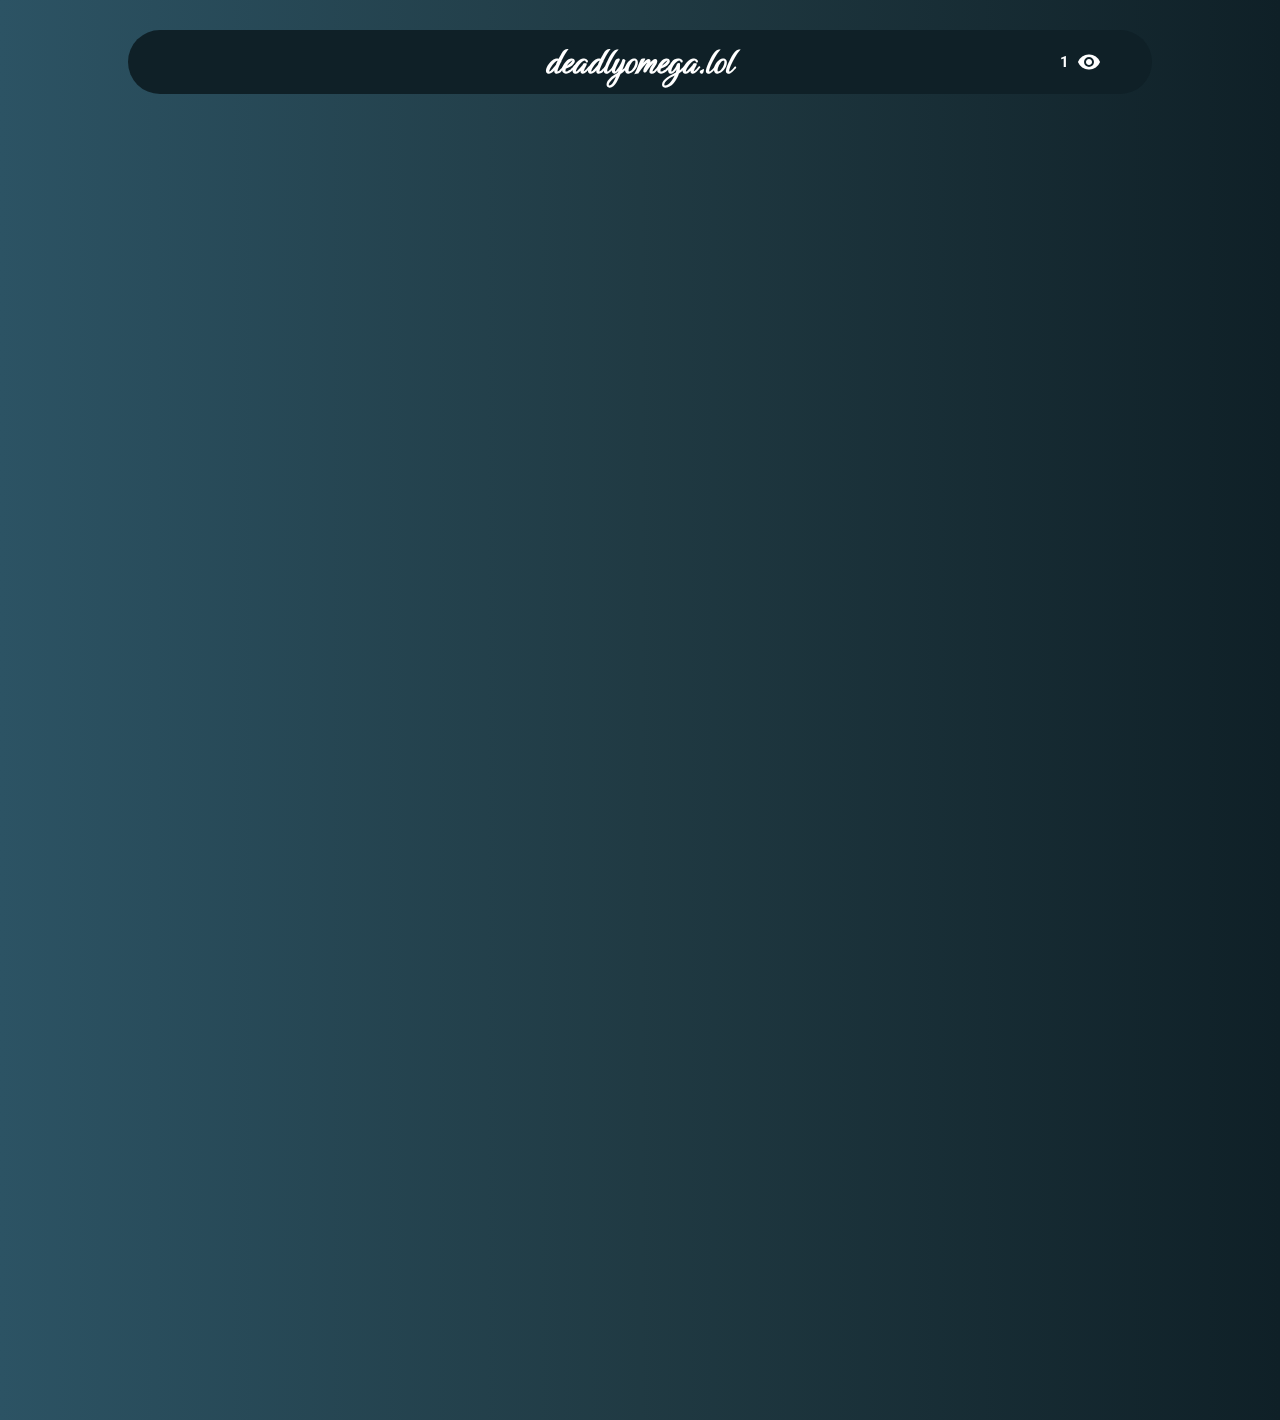
==== index.html @ c33a960f "a" ====
<!DOCTYPE html>
<html lang="en">
<head>
  <meta charset="UTF-8" />
  <meta name="viewport" content="width=device-width, initial-scale=1.0" />
  <title>Omega's Corner</title>
  <!-- Import a premium Google Font -->
  <link rel="preconnect" href="https://fonts.googleapis.com">
  <link rel="preconnect" href="https://fonts.gstatic.com" crossorigin>
  <link href="https://fonts.googleapis.com/css2?family=Roboto:ital,wght@0,100..900;1,100..900&display=swap" rel="stylesheet">
  <link rel="preload" href="https://fonts.googleapis.com/css2?family=Roboto:ital,wght@0,100..900;1,100..900&display=swap" as="font" type="font/woff2" crossorigin="anonymous">
  <link href="https://fonts.googleapis.com/css2?family=Birthstone&display=swap" rel="stylesheet">
  <link rel="stylesheet" href="https://fonts.googleapis.com/icon?family=Material+Icons">
  <link rel="stylesheet" href="styles.css" />
  <link rel="icon" type="image/x-icon" href="Images/favicon.png">
  <link rel="preload" as="image" href="Images/day.gif">
  <link rel="preload" as="image" href="Images/night.gif">
</head>
<body>
    <div class="content" style="display: none; opacity: 0;">
        <header>
            <nav class="navbar">
                <h1 class="heading">deadlyomega.lol</h1>
                <div class="counter-wrapper">
                  <h1 id="numberDisplay"></h1>
                  <i class="material-icons">visibility</i>
                </div>
            </nav>
        </header>
    </div>

  <div class="loading_container">
    <div class="loading"></div>
    <h3>loading...</h3>
  </div>
  <main>
    <div class="grid-container">
        
      <div class="card card1" onclick="window.open('https://paypal.me/deadlyomega', '_blank')">Donate</div>
      <div class="card card-large-h">Karte 2</div>
      <div class="card card-large-v">bla</div>
      <div class="card card-large-v">bla</div>
      <div class="card card-large">bla</div>
      <div class="card card6"><h2>Time in Germany</h2><p class="time"></p></div>
      <div class="card">bla</div>
      <div class="card card-wide">bla</div>
      <div class="card">bla</div>
      <div class="card card-large-h">Karte 2</div>
      <div class="card">bla</div>
      <div class="card card-large-v">bla</div>
      <div class="card">bla</div>
      <div class="card card-large-h">Karte 2</div>
    </div>
  </main>

  <footer>
  </footer>

  <script src="script.js"></script>
</body>
</html>
---- styles.css ----
/* Base Reset & Variables */
* {
    margin: 0;
    padding: 0;
    box-sizing: border-box;
  }
  
  body {
    font-family: 'Roboto', sans-serif; 
    background: #0F2027;  /* fallback for old browsers */
    background: linear-gradient(to right, #2C5364, #203A43, #0F2027); /* W3C, IE 10+/ Edge, Firefox 16+, Chrome 26+, Opera 12+, Safari 7+ */
    animation: gradientBG 15s ease infinite;
    color: #fff;
    line-height: 1.6;
    overflow-x: hidden;
  }

  .loading_container {
    width: 200px;
    height: 200px;
    border-radius: 150px;
    display: flex;
    justify-content: center;
    align-items: center;
    text-align: center;
    position: absolute;
    top: 50%;
    left: 50%;
    transform: translate(-50%, -50%);
}

.loading {
    width: 100%;
    height: 100%;
    border-radius: 150px;
    border-right: 0.3rem solid white;
    animation: animate 2s linear infinite;
    display: flex;
    justify-content: center;
    align-items: center;
}

.loading_container h3 {
    position: absolute;
}

  
  /* Animation */
  @keyframes animate {
    0% {
      transform: rotate(0deg);
    }
    100% {
      transform: rotate(360deg);
    }
}
  /* loading text */
  .loading_container > h3 {
    color: #fff;
    display: flex;
    justify-content: center;
    align-items: center;
    text-align: center;
    position: absolute;
    left: 50%;
    top: 50%;
    transform: translate(-50%, -50%);
  }
  

  .navbar {
    top: 0;               /* Sticks it to the top */
    position: relative; /* So children can be absolutely positioned */
    display: flex;
    z-index: 9999;        /* Ensure it's above cards */
    justify-content: center; /* Centers the heading */
    align-items: center;
    background-color: #0F2027;
    border-radius: 33px;
    position: fixed;
    width: 80%;
    margin-top: 30px;
    margin-left: 10%;
    margin-right: 10%;
}

/* New container for the counter and icon */
.counter-wrapper {
    position: absolute;
    right: 5%;       /* Adjust as needed */
    display: flex;   /* So the number and icon are side by side */
    align-items: center;
    gap: 0.5rem;     /* Small space between number and icon */
    font-size: 40px; 
    font-family: 'Roboto', sans-serif;
}

.heading {
    font-family: 'birthstone', sans-serif;
    font-size: 40px;
}


#numberDisplay {
    font-size: 15px;
}

main {
    margin-top: 80px; /* Adjust to match navbar height + spacing */
    padding: 20px 0;
  }
  
  /* Grid container with fewer columns, 60% width of screen */
  .grid-container {
    width: 60%;
    margin: 0 auto;
    display: grid;
    grid-template-columns: repeat(4, 1fr);
    grid-auto-rows: 200px;
    gap: 20px;
  
    opacity: 0; /* Hidden initially */
    transform: translateY(20px);
    transition: opacity 0.5s ease-out, transform 0.5s ease-out;
  }
  
  .grid-container.show {
    opacity: 1; /* Fade in */
    transform: translateY(0);
  }
  
  /* Card base styling */
  .card {
    backdrop-filter: blur(15px);
    border-radius: 16px;
    display: flex;
    flex-direction: column;
    align-items: center;
    justify-content: center;
    font-size: 1.2rem;
    position: relative;
    cursor: pointer;
    transition: transform 0.3s, box-shadow 0.3s;
    box-shadow: rgba(0, 0, 0, 0.3) 0px 19px 38px, rgba(0, 0, 0, 0.22) 0px 15px 12px;
    overflow: hidden;
    border: 1px solid rgba(255, 255, 255, 0.1);
    opacity: 0; /* Fade in animation */
    animation: fadeIn 0.6s ease-out forwards;
  }
  
  /* Fade in animation for the cards */
  @keyframes fadeIn {
    to {
      opacity: 0.8;
    }
  }
  
  /* Large card variations */
  .card-large-h {
    grid-column: span 2;
  }
  
  .card-large-v {
    grid-row: span 2;
  }
  
  .card-large {
    grid-column: span 2;
    grid-row: span 2;
  }
  
  .card-wide {
    grid-column: span 2;
  }

  .card1 {
    background-image: url('https://i.kym-cdn.com/entries/icons/facebook/000/050/204/cover2.jpg');
    background-size: cover; /* Options: contain, cover, auto */
    background-position: center; /* Options: top, bottom, left, right */
    background-repeat: no-repeat; /* Prevents repeating */
    color: black;
    text-shadow:1px 1px 2px black, 0 0 1em blue, 0 0 0.2em blue; 
    font-size: 30px;
    font-weight: 700;
  }

  .card:hover {
    transform: scale(1.05); /* Slight zoom effect */
  }

  .card6 {
    padding: 20px;
    color: white;
    text-align: center;
    border-radius: 10px;
    background-size: cover;
    background-position: center;
    background-repeat: no-repeat;
  }
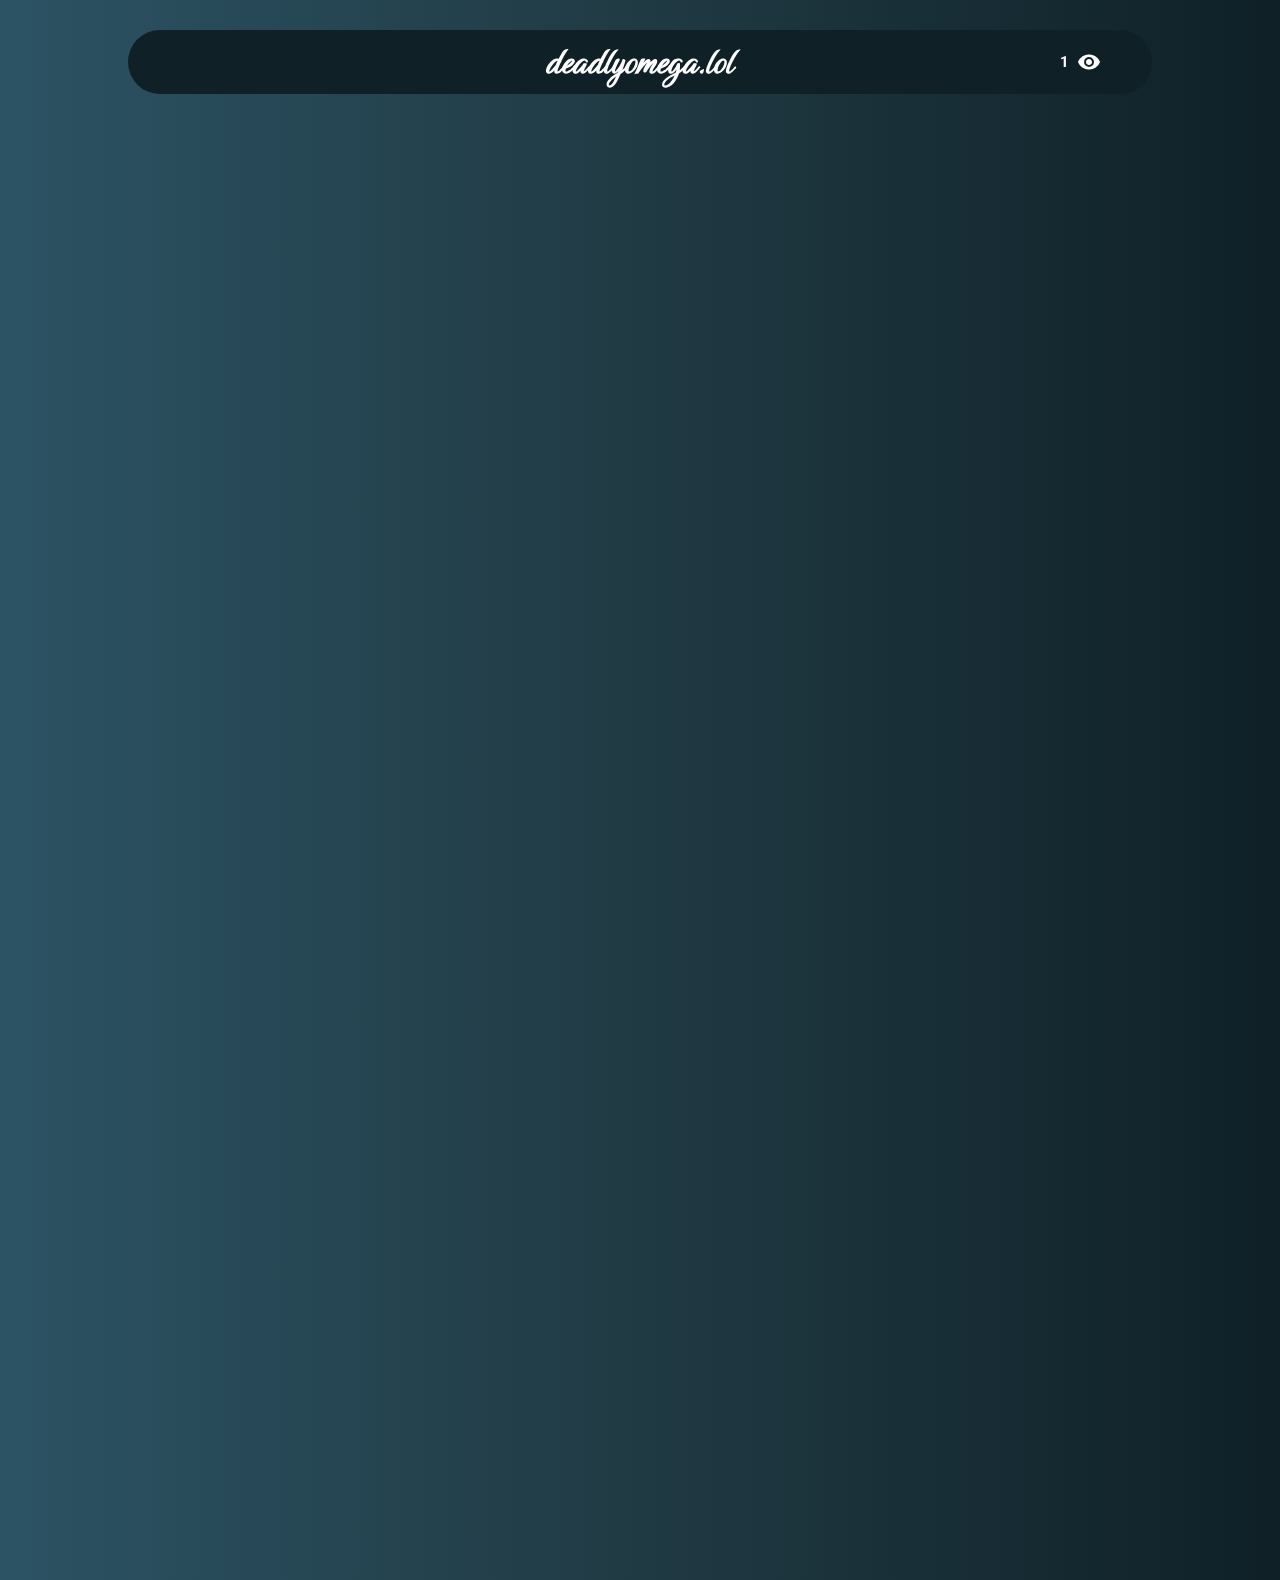
==== commit 290ab0f5: "a" ====
--- a/index.html
+++ b/index.html
@@ -13,8 +13,6 @@
   <link rel="stylesheet" href="https://fonts.googleapis.com/icon?family=Material+Icons">
   <link rel="stylesheet" href="styles.css" />
   <link rel="icon" type="image/x-icon" href="Images/favicon.png">
-  <link rel="preload" as="image" href="Images/day.gif">
-  <link rel="preload" as="image" href="Images/night.gif">
 </head>
 <body>
     <div class="content" style="display: none; opacity: 0;">
@@ -37,12 +35,27 @@
     <div class="grid-container">
         
       <div class="card card1" onclick="window.open('https://paypal.me/deadlyomega', '_blank')">Donate</div>
-      <div class="card card-large-h">Karte 2</div>
+      <div class="card card-large-h"></div>
       <div class="card card-large-v">bla</div>
       <div class="card card-large-v">bla</div>
       <div class="card card-large">bla</div>
       <div class="card card6"><h2>Time in Germany</h2><p class="time"></p></div>
-      <div class="card">bla</div>
+      <div class="card" onclick="window.open('https://discord.gg/ffYRDTM5', '_blank')">
+        <div class="discord-profile">
+          <div class="avatar-container">
+            <div class="avatar-wrapper">
+              <img class="avatar" src="" alt="User Avatar">
+              <div class="status-indicator"></div>
+            </div>
+            <img class="avatar-decoration" src="Images\avatar.png" alt="Avatar Decoration">
+          </div>
+          <div class="user-info">
+            <div class="username"></div>
+            <div class="custom-status"></div>
+            <div class="platform-status"></div>
+          </div>
+        </div>
+      </div>
       <div class="card card-wide">bla</div>
       <div class="card">bla</div>
       <div class="card card-large-h">Karte 2</div>
--- a/styles.css
+++ b/styles.css
@@ -107,7 +107,7 @@
 
 main {
     margin-top: 80px; /* Adjust to match navbar height + spacing */
-    padding: 20px 0;
+    padding: 100px 0;
   }
   
   /* Grid container with fewer columns, 60% width of screen */
@@ -196,4 +196,101 @@
     background-size: cover;
     background-position: center;
     background-repeat: no-repeat;
-  }
+    text-shadow: 0px 0px 10px black;
+  }
+
+  .time {
+    border: solid;
+    border-color: #ffffff;
+    border-radius: 10px;
+    border-width: 2px;
+    background-color: #00000010;
+    width: 40%;
+  }
+
+  .discord-profile {
+    background: rgba(30, 31, 34, 0.95);
+    border-radius: 16px;
+    align-self: center;
+    align-items: center;
+    padding: 16px;
+    color: #fff;
+    font-family: 'gg sans', -apple-system, BlinkMacSystemFont, 'Segoe UI', Roboto, Oxygen, Ubuntu, Cantarell, sans-serif;
+    width: 100%;
+    backdrop-filter: blur(8px);
+    box-shadow: 0 8px 16px rgba(0, 0, 0, 0.24);
+    border: 1px solid rgba(255, 255, 255, 0.05);
+  }
+  
+  .avatar-container {
+    align-self: center;
+    position: relative;
+    width: 80px;
+    height: 80px;
+    margin-bottom: 12px;
+  }
+  
+  .avatar-wrapper {
+    position: relative;
+    width: 80px;
+    height: 80px;
+  }
+  
+  .avatar {
+    width: 80px;
+    height: 80px;
+    border-radius: 50%;
+    object-fit: cover;
+  }
+  
+  .avatar-decoration {
+    position: absolute;
+    top: -16px;
+    left: -16px;
+    width: 112px;
+    height: 112px;
+    pointer-events: none;
+    z-index: 1;
+  }
+  
+  .status-indicator {
+    position: absolute;
+    bottom: 0;
+    right: 0;
+    width: 16px;
+    height: 16px;
+    border-radius: 50%;
+    border: 3px solid rgba(30, 31, 34, 0.95);
+    background-color: #747f8d;
+    z-index: 2;
+  }
+  
+  .status-indicator.online { background-color: #3ba55c; }
+  .status-indicator.idle { background-color: #faa81a; }
+  .status-indicator.dnd { background-color: #ed4245; }
+  .status-indicator.offline { background-color: #747f8d; }
+  
+  .user-info {
+    margin-left: 4px;
+  }
+  
+  .username {
+    font-size: 20px;
+    font-weight: 600;
+    margin-bottom: 4px;
+    color: #fff;
+  }
+  
+  .custom-status {
+    font-size: 13px;
+    color: #949ba4;
+    display: flex;
+    align-items: center;
+    gap: 4px;
+    margin-bottom: 4px;
+  }
+  
+  .platform-status {
+    font-size: 12px;
+    color: #949ba4;
+  }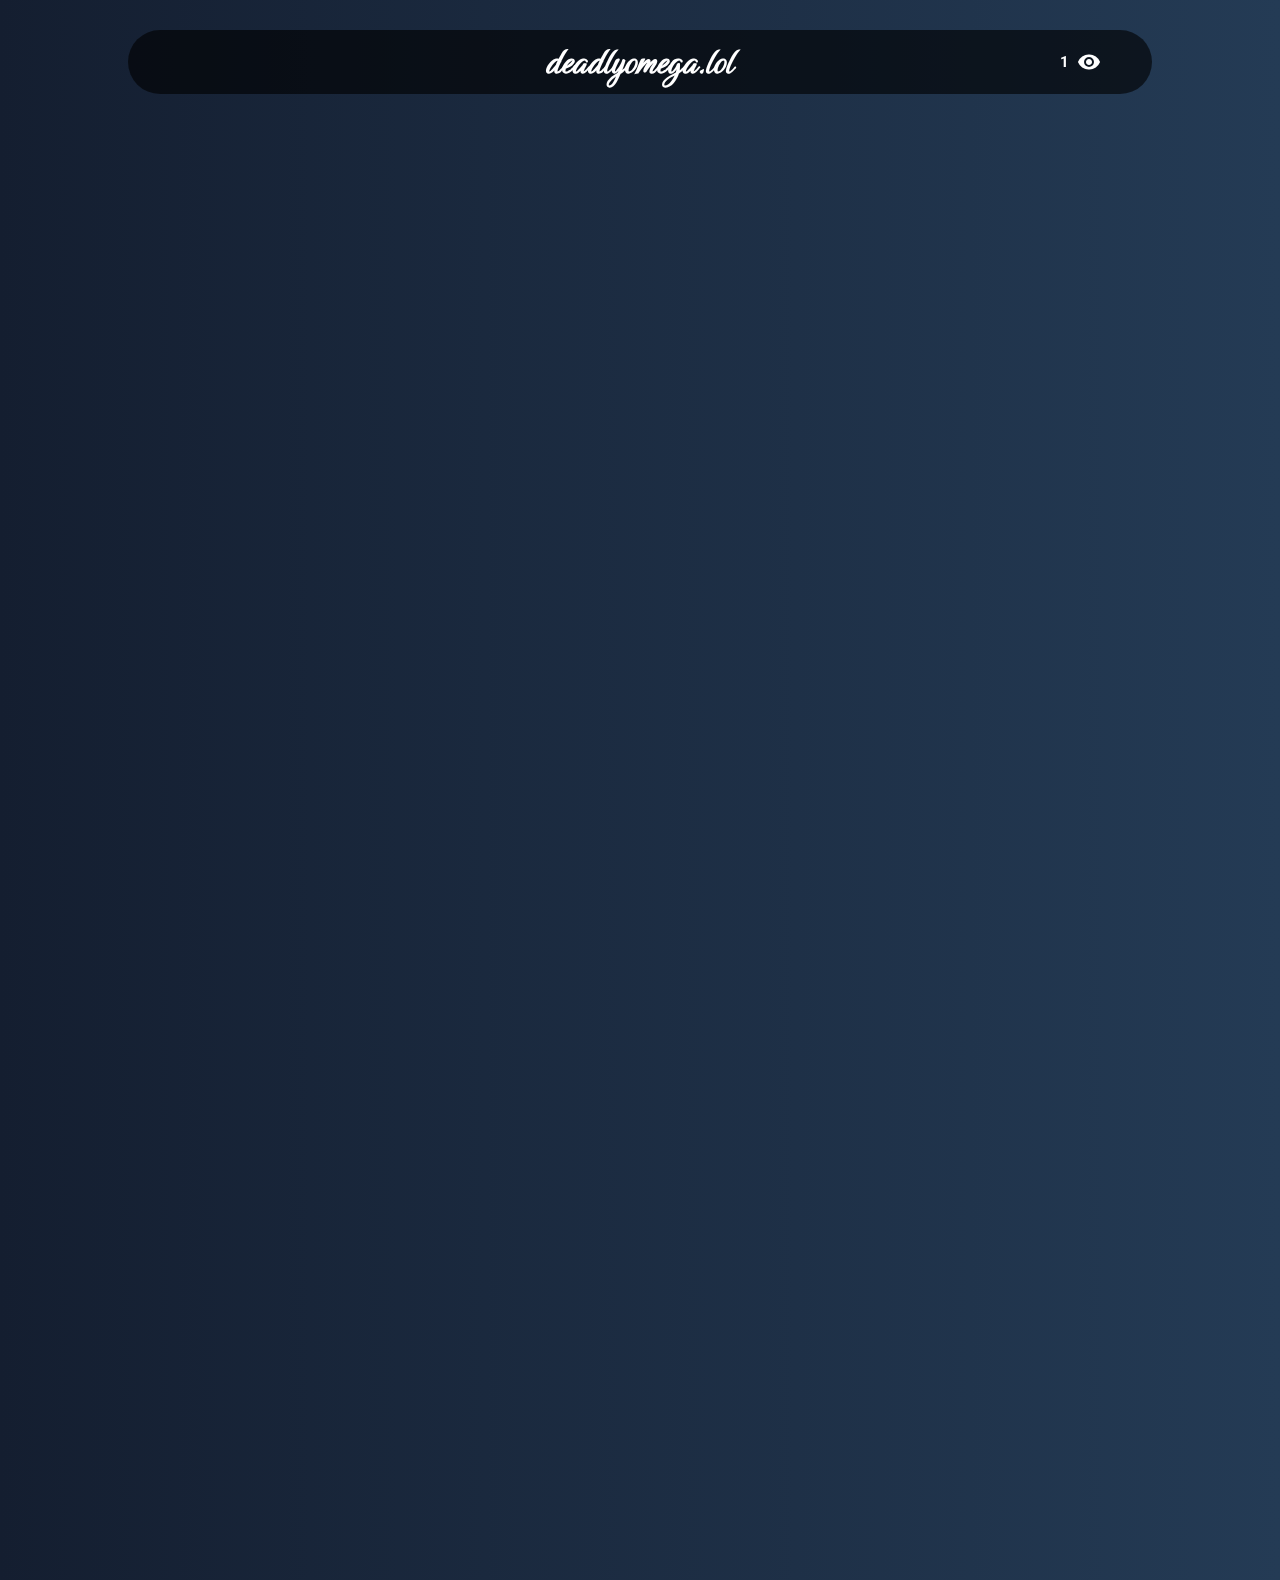
==== commit a593dadf: "a" ====
--- a/index.html
+++ b/index.html
@@ -33,14 +33,30 @@
   </div>
   <main>
     <div class="grid-container">
-        
-      <div class="card card1" onclick="window.open('https://paypal.me/deadlyomega', '_blank')">Donate</div>
-      <div class="card card-large-h"></div>
-      <div class="card card-large-v">bla</div>
+      <div class="card card-background">
+        <h2 class="card-background-title">Select Background</h2>
+        <div class="gradient-grid">
+          <button class="gradient-option gradient-1" data-gradient="gradient-1"></button>
+          <button class="gradient-option gradient-2" data-gradient="gradient-2"></button>
+          <button class="gradient-option gradient-3" data-gradient="gradient-3"></button>
+          <button class="gradient-option gradient-4" data-gradient="gradient-4"></button>
+          <button class="gradient-option gradient-5" data-gradient="gradient-5"></button>
+          <button class="gradient-option gradient-6" data-gradient="gradient-6"></button>
+          <button class="gradient-option gradient-7" data-gradient="gradient-7"></button>
+          <button class="gradient-option gradient-8" data-gradient="gradient-8"></button>
+        </div>
+      </div>
+      <div class="card card-large-h">
+        <div class="abtme">
+          <h2>Omega</h2>
+          <p>16y/o who likes Coding & Minecraft</p>
+        </div>
+      </div>
+      <div class="card card-large-v"></div>
       <div class="card card-large-v">bla</div>
       <div class="card card-large">bla</div>
       <div class="card card6"><h2>Time in Germany</h2><p class="time"></p></div>
-      <div class="card" onclick="window.open('https://discord.gg/ffYRDTM5', '_blank')">
+      <div class="card discord-card" onclick="window.open('https://discord.gg/ffYRDTM5', '_blank')">
         <div class="discord-profile">
           <div class="avatar-container">
             <div class="avatar-wrapper">
@@ -51,8 +67,8 @@
           </div>
           <div class="user-info">
             <div class="username"></div>
+            <div class="usernamename">@deadlyomega</div>
             <div class="custom-status"></div>
-            <div class="platform-status"></div>
           </div>
         </div>
       </div>
@@ -61,7 +77,7 @@
       <div class="card card-large-h">Karte 2</div>
       <div class="card">bla</div>
       <div class="card card-large-v">bla</div>
-      <div class="card">bla</div>
+      <div class="card card1" onclick="window.open('https://paypal.me/deadlyomega', '_blank')">Donate</div>
       <div class="card card-large-h">Karte 2</div>
     </div>
   </main>
--- a/styles.css
+++ b/styles.css
@@ -8,7 +8,7 @@
   body {
     font-family: 'Roboto', sans-serif; 
     background: #0F2027;  /* fallback for old browsers */
-    background: linear-gradient(to right, #2C5364, #203A43, #0F2027); /* W3C, IE 10+/ Edge, Firefox 16+, Chrome 26+, Opera 12+, Safari 7+ */
+    background: linear-gradient(to right, #141e30, #243b55); /* W3C, IE 10+/ Edge, Firefox 16+, Chrome 26+, Opera 12+, Safari 7+ */    
     animation: gradientBG 15s ease infinite;
     color: #fff;
     line-height: 1.6;
@@ -75,7 +75,7 @@
     z-index: 9999;        /* Ensure it's above cards */
     justify-content: center; /* Centers the heading */
     align-items: center;
-    background-color: #0F2027;
+    background-color: #0000009d;
     border-radius: 33px;
     position: fixed;
     width: 80%;
@@ -146,6 +146,7 @@
     border: 1px solid rgba(255, 255, 255, 0.1);
     opacity: 0; /* Fade in animation */
     animation: fadeIn 0.6s ease-out forwards;
+    background-color: #0000006b;
   }
   
   /* Fade in animation for the cards */
@@ -158,6 +159,11 @@
   /* Large card variations */
   .card-large-h {
     grid-column: span 2;
+    display: flex;
+    flex-direction: column;
+    justify-content: flex-end;
+    align-items: flex-start;
+    height: 100%; 
   }
   
   .card-large-v {
@@ -208,22 +214,31 @@
     width: 40%;
   }
 
-  .discord-profile {
+  .discord-card {
     background: rgba(30, 31, 34, 0.95);
     border-radius: 16px;
-    align-self: center;
-    align-items: center;
+    box-shadow: 0 8px 16px rgba(0, 0, 0, 0.24);
+    border: 1px solid rgba(255, 255, 255, 0.05);
+    display: flex; /* Added for centering */
+    justify-content: center; /* Horizontal center */
+  }
+
+  .discord-profile {
+    position: fixed;
+    display: flex; /* Changed to flex */
+    flex-direction: column; /* Stack items vertically */
+    align-items: center; /* Center horizontally */
+    text-align: center; /* Ensures text centering */
     padding: 16px;
+    padding-bottom: 2px;
     color: #fff;
     font-family: 'gg sans', -apple-system, BlinkMacSystemFont, 'Segoe UI', Roboto, Oxygen, Ubuntu, Cantarell, sans-serif;
-    width: 100%;
     backdrop-filter: blur(8px);
-    box-shadow: 0 8px 16px rgba(0, 0, 0, 0.24);
-    border: 1px solid rgba(255, 255, 255, 0.05);
+    left: 50%; /* Center horizontally */
+    transform: translateX(-50%); /* Adjust for exact center */
   }
   
   .avatar-container {
-    align-self: center;
     position: relative;
     width: 80px;
     height: 80px;
@@ -241,6 +256,7 @@
     height: 80px;
     border-radius: 50%;
     object-fit: cover;
+    align-self: center;
   }
   
   .avatar-decoration {
@@ -272,25 +288,106 @@
   
   .user-info {
     margin-left: 4px;
+    align-self: center;
   }
   
   .username {
     font-size: 20px;
     font-weight: 600;
-    margin-bottom: 4px;
-    color: #fff;
-  }
-  
-  .custom-status {
+    margin: 0; /* Removed bottom margin */
+    text-align: center; /* Explicit text centering */
+  }
+
+  .usernamename {
     font-size: 13px;
     color: #949ba4;
-    display: flex;
-    align-items: center;
-    gap: 4px;
-    margin-bottom: 4px;
+    text-align: center; /* Added */
+    margin: 2px 0; /* Simplified margin */
+  }
+  
+  .custom-status {
+    font-size: 12px;
+    color: #949ba4;
+    text-align: center; /* Added */
+    margin: 4px 0; /* Simplified margin */
   }
   
   .platform-status {
     font-size: 12px;
     color: #949ba4;
+  }
+  .abtme {
+    text-align: left;
+    vertical-align: bottom;
+    margin: 0;
+    margin-left: 5%;
+    margin-bottom: 5%;
+  }
+
+  .card-background {
+    border-radius: 16px;
+    padding: 20px;
+    width: 100%;
+    box-shadow: 0 4px 6px rgba(0, 0, 0, 0.1);
+  }
+
+  .card-background-title {
+    color: #ffffff;
+    font-size: 1rem;
+    margin: 0 0 20px 0;
+    font-weight: normal;
+    opacity: 0.9;
+  }
+
+  .gradient-grid {
+    display: grid;
+    grid-template-columns: repeat(4, 1fr);
+    gap: 12px;
+  }
+
+  .gradient-option {
+    width: 100%;
+    min-height: 50px;
+    aspect-ratio: 1;
+    border-radius: 12px;
+    cursor: pointer;
+    border: 1px solid rgb(0, 0, 0);
+    transition: border 0.2s ease;
+  }
+  
+  .gradient-option:hover {
+    border-color: rgb(126, 126, 126);
+  }
+  
+  .gradient-option.selected {
+    border-color: rgb(255, 255, 255);
+  }
+  /* Dark theme gradients */
+  /* Add this to define the gradient variables */
+  :root {
+    --gradient-1: linear-gradient(135deg, #0F2027 0%, #203A43 50%, #2C5364 100%); /* Deep Space */
+    --gradient-2: linear-gradient(to right, #141e30, #243b55);
+    --gradient-3: linear-gradient(to right, #000000, #434343);
+    --gradient-4: linear-gradient(to right, #0f0c29, #302b63, #24243e);
+    --gradient-5: linear-gradient(to right, #283c86, #45a247);
+    --gradient-6: linear-gradient(to right, #ff5f6d, #ffc371);
+    --gradient-7: linear-gradient(to right, #c94b4b, #4b134f);
+    --gradient-8: linear-gradient(to right, #2193b0, #6dd5ed);
+}
+
+/* Gradient button styling */
+.gradient-1 { background: var(--gradient-1); }
+.gradient-2 { background: var(--gradient-2); }
+.gradient-3 { background: var(--gradient-3); }
+.gradient-4 { background: var(--gradient-4); }
+.gradient-5 { background: var(--gradient-5); }
+.gradient-6 { background: var(--gradient-6); }
+.gradient-7 { background: var(--gradient-7); }
+.gradient-8 { background: var(--gradient-8); }
+
+
+  @media (max-width: 640px) {
+    .gradient-grid {
+      grid-template-columns: repeat(2, 1fr);
+    }
   }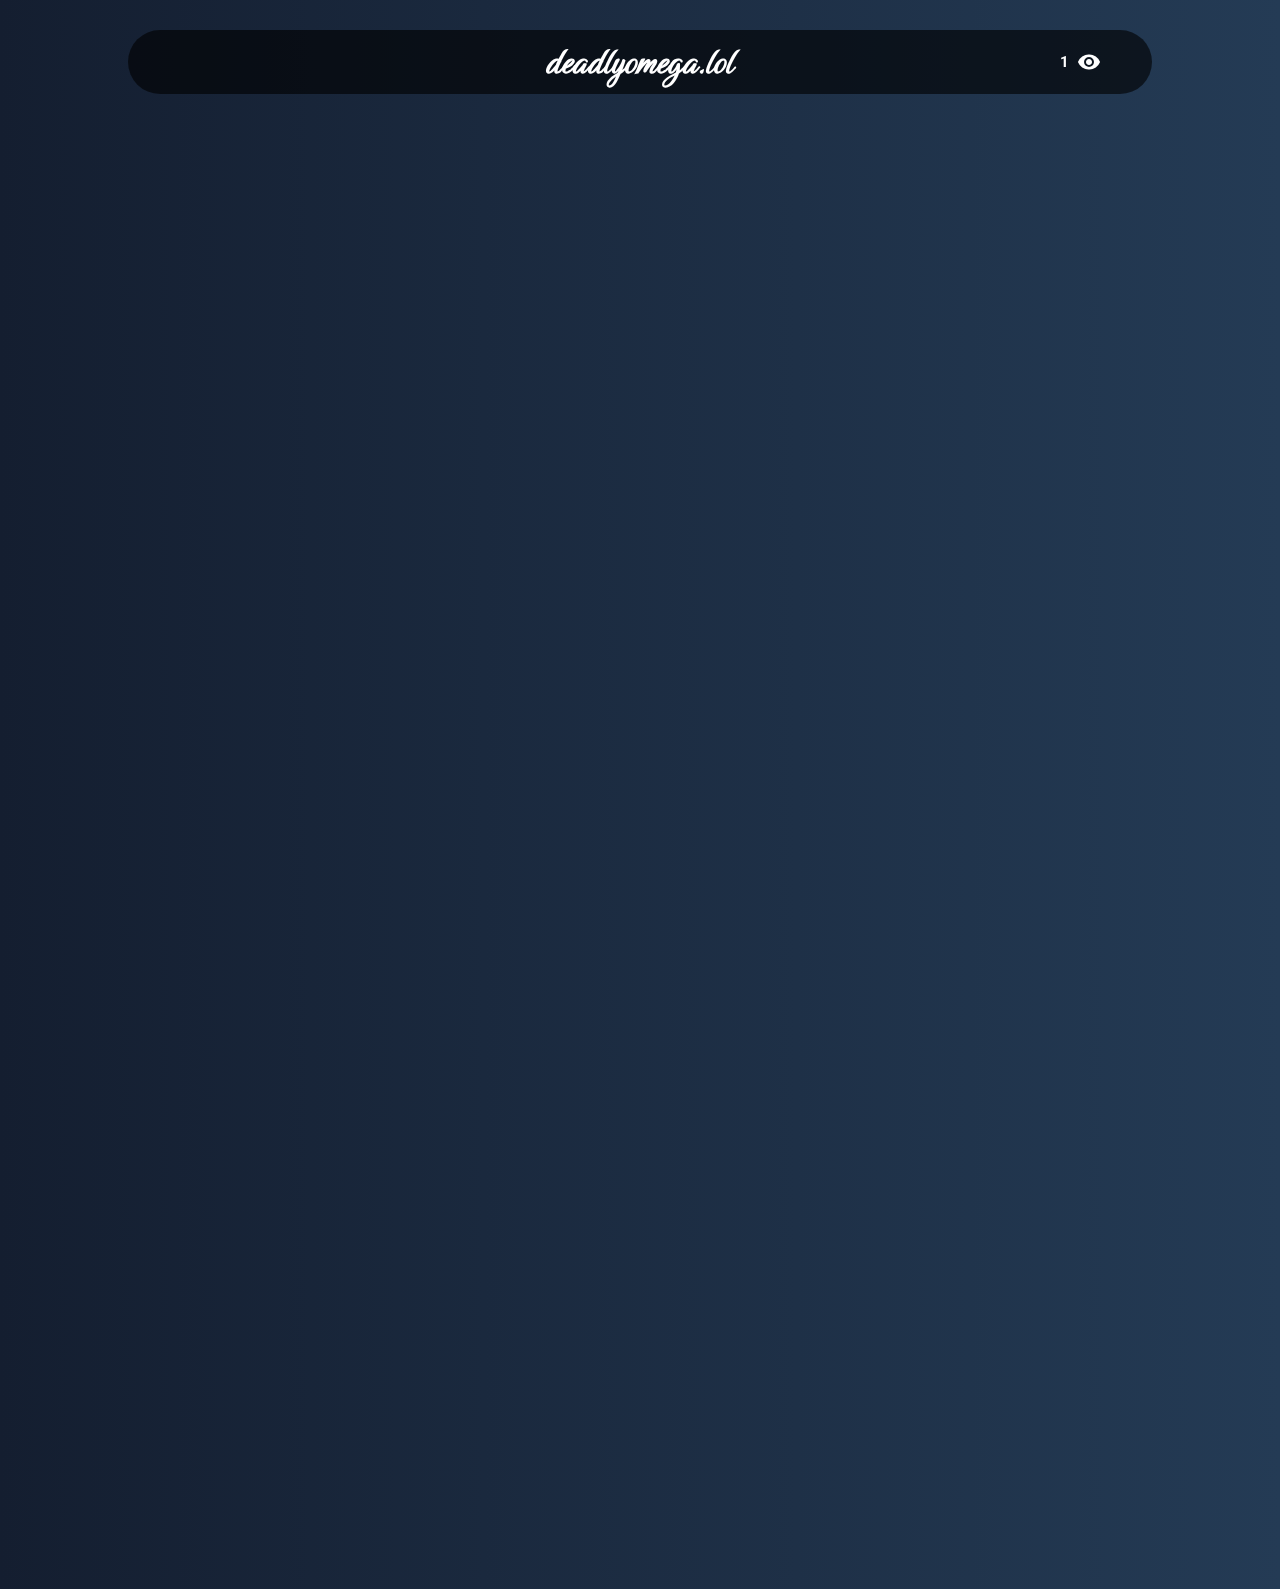
==== commit 5b6f1a87: "a" ====
--- a/index.html
+++ b/index.html
@@ -54,8 +54,30 @@
       </div>
       <div class="card card-large-v"></div>
       <div class="card card-large-v">bla</div>
-      <div class="card card-large">bla</div>
-      <div class="card card6"><h2>Time in Germany</h2><p class="time"></p></div>
+      <div class="card card-large snake">
+        <div id="gameContainer">
+          <canvas id="gameCanvas"></canvas>
+          <div id="scoreBoard">
+            Score: <span id="score">0</span><br>
+            High Score: <span id="highScore">0</span>
+          </div>
+          <!-- Splash overlay: appears only once on initial load -->
+          <div id="splashOverlay">
+            <img src="Images\keys.png" alt="Retro Snake Game" />
+            <div class="splashText">Press Enter or Click to Start</div>
+          </div>
+          <div id="gameOverScreen">
+            <div>Game Over</div>
+            <div style="font-size: 1rem; margin-top: 10px;">
+              Press Enter or Click to Restart
+            </div>
+          </div>
+        </div>
+      </div>
+      <div class="card card6">
+        <h2>Time in Germany</h2>
+        <p class="time"></p>
+      </div>
       <div class="card discord-card" onclick="window.open('https://discord.gg/ffYRDTM5', '_blank')">
         <div class="discord-profile">
           <div class="avatar-container">
@@ -72,12 +94,14 @@
           </div>
         </div>
       </div>
-      <div class="card card-wide">bla</div>
-      <div class="card">bla</div>
+      <div class="card card-large-h">
+        <h2 id="birthdayMessage">Birthday in <span id="daysLeft"></span> days</h2>
+      </div>
+      <div class="card card1" onclick="window.open('https://paypal.me/deadlyomega', '_blank')">Donate</div>
       <div class="card card-large-h">Karte 2</div>
       <div class="card">bla</div>
       <div class="card card-large-v">bla</div>
-      <div class="card card1" onclick="window.open('https://paypal.me/deadlyomega', '_blank')">Donate</div>
+      <div class="card">bla</div>
       <div class="card card-large-h">Karte 2</div>
     </div>
   </main>
--- a/styles.css
+++ b/styles.css
@@ -116,8 +116,8 @@
     margin: 0 auto;
     display: grid;
     grid-template-columns: repeat(4, 1fr);
-    grid-auto-rows: 200px;
-    gap: 20px;
+    grid-auto-rows: 30%;
+    gap: 2%;
   
     opacity: 0; /* Hidden initially */
     transform: translateY(20px);
@@ -142,11 +142,14 @@
     cursor: pointer;
     transition: transform 0.3s, box-shadow 0.3s;
     box-shadow: rgba(0, 0, 0, 0.3) 0px 19px 38px, rgba(0, 0, 0, 0.22) 0px 15px 12px;
+    border: #000000;
+    border-style: outset;
+    border-width: 1px;
     overflow: hidden;
-    border: 1px solid rgba(255, 255, 255, 0.1);
     opacity: 0; /* Fade in animation */
     animation: fadeIn 0.6s ease-out forwards;
     background-color: #0000006b;
+    padding: 0;
   }
   
   /* Fade in animation for the cards */
@@ -188,6 +191,9 @@
     text-shadow:1px 1px 2px black, 0 0 1em blue, 0 0 0.2em blue; 
     font-size: 30px;
     font-weight: 700;
+    border: #000000;
+    border-style: outset;
+    border-width: 1px;
   }
 
   .card:hover {
@@ -203,6 +209,9 @@
     background-position: center;
     background-repeat: no-repeat;
     text-shadow: 0px 0px 10px black;
+    border: #000000;
+    border-style: outset;
+    border-width: 1px;
   }
 
   .time {
@@ -215,12 +224,15 @@
   }
 
   .discord-card {
-    background: rgba(30, 31, 34, 0.95);
+    background: rgb(30, 31, 34);
     border-radius: 16px;
     box-shadow: 0 8px 16px rgba(0, 0, 0, 0.24);
     border: 1px solid rgba(255, 255, 255, 0.05);
     display: flex; /* Added for centering */
     justify-content: center; /* Horizontal center */
+    border: #000000;
+    border-style: outset;
+    border-width: 1px;
   }
 
   .discord-profile {
@@ -357,6 +369,7 @@
   
   .gradient-option:hover {
     border-color: rgb(126, 126, 126);
+    transform: scale(1.15);
   }
   
   .gradient-option.selected {
@@ -390,4 +403,96 @@
     .gradient-grid {
       grid-template-columns: repeat(2, 1fr);
     }
-  }+  }
+
+  #birthdayMessage {
+    justify-content: center;
+    align-self: center;
+    vertical-align: middle;
+    text-align: center;
+    align-items: center;
+    margin-bottom: 14%;
+  }
+
+  #birthdayMessage:hover {
+    transform: scale(1.2);
+  }
+
+  #daysLeft {
+    color: #180d74;
+  }
+
+  #daysLeft:hover {
+    color: #ffffff;
+  }
+      /* Game container (the playing field) */
+      #gameContainer {
+        width: 100%;
+        max-width: 600px;
+        aspect-ratio: 1/1; /* ensures square */
+        background-color: transparent;
+        position: relative;
+      }
+      
+      /* Canvas fills the container completely */
+      #gameCanvas {
+        width: 100%;
+        height: 100%;
+        display: block;
+        background: transparent;
+      }
+      
+      /* Score board overlaid on the game (top-left corner) */
+      #scoreBoard {
+        position: absolute;
+        top: 10px;
+        left: 10px;
+        color: #fff;
+        font-size: 1rem;
+        z-index: 15;
+        background: rgba(0, 0, 0, 0.4);
+        padding: 5px 10px;
+        border-radius: 4px;
+      }
+      
+      /* Game over overlay styling */
+      #gameOverScreen {
+        display: none; /* hidden until game over */
+        position: absolute;
+        top: 0;
+        left: 0;
+        width: 100%;
+        height: 100%;
+        background-color: rgba(0, 0, 0, 0.8);
+        color: #fff;
+        font-size: 2rem;
+        flex-direction: column;
+        align-items: center;
+        justify-content: center;
+        z-index: 10;
+      }
+      
+      /* Splash overlay shown on initial load */
+      #splashOverlay {
+        position: absolute;
+        top: 0;
+        left: 0;
+        width: 100%;
+        height: 100%;
+        background-color: rgba(0, 0, 0, 0.85);
+        z-index: 20;
+        display: flex;
+        flex-direction: column;
+        align-items: center;
+        justify-content: center;
+        color: #fff;
+        cursor: pointer;
+      }
+      #splashOverlay img {
+        max-width: 80%;
+        height: auto;
+      }
+      .splashText {
+        margin-top: 10px;
+        font-size: 1.5rem;
+      }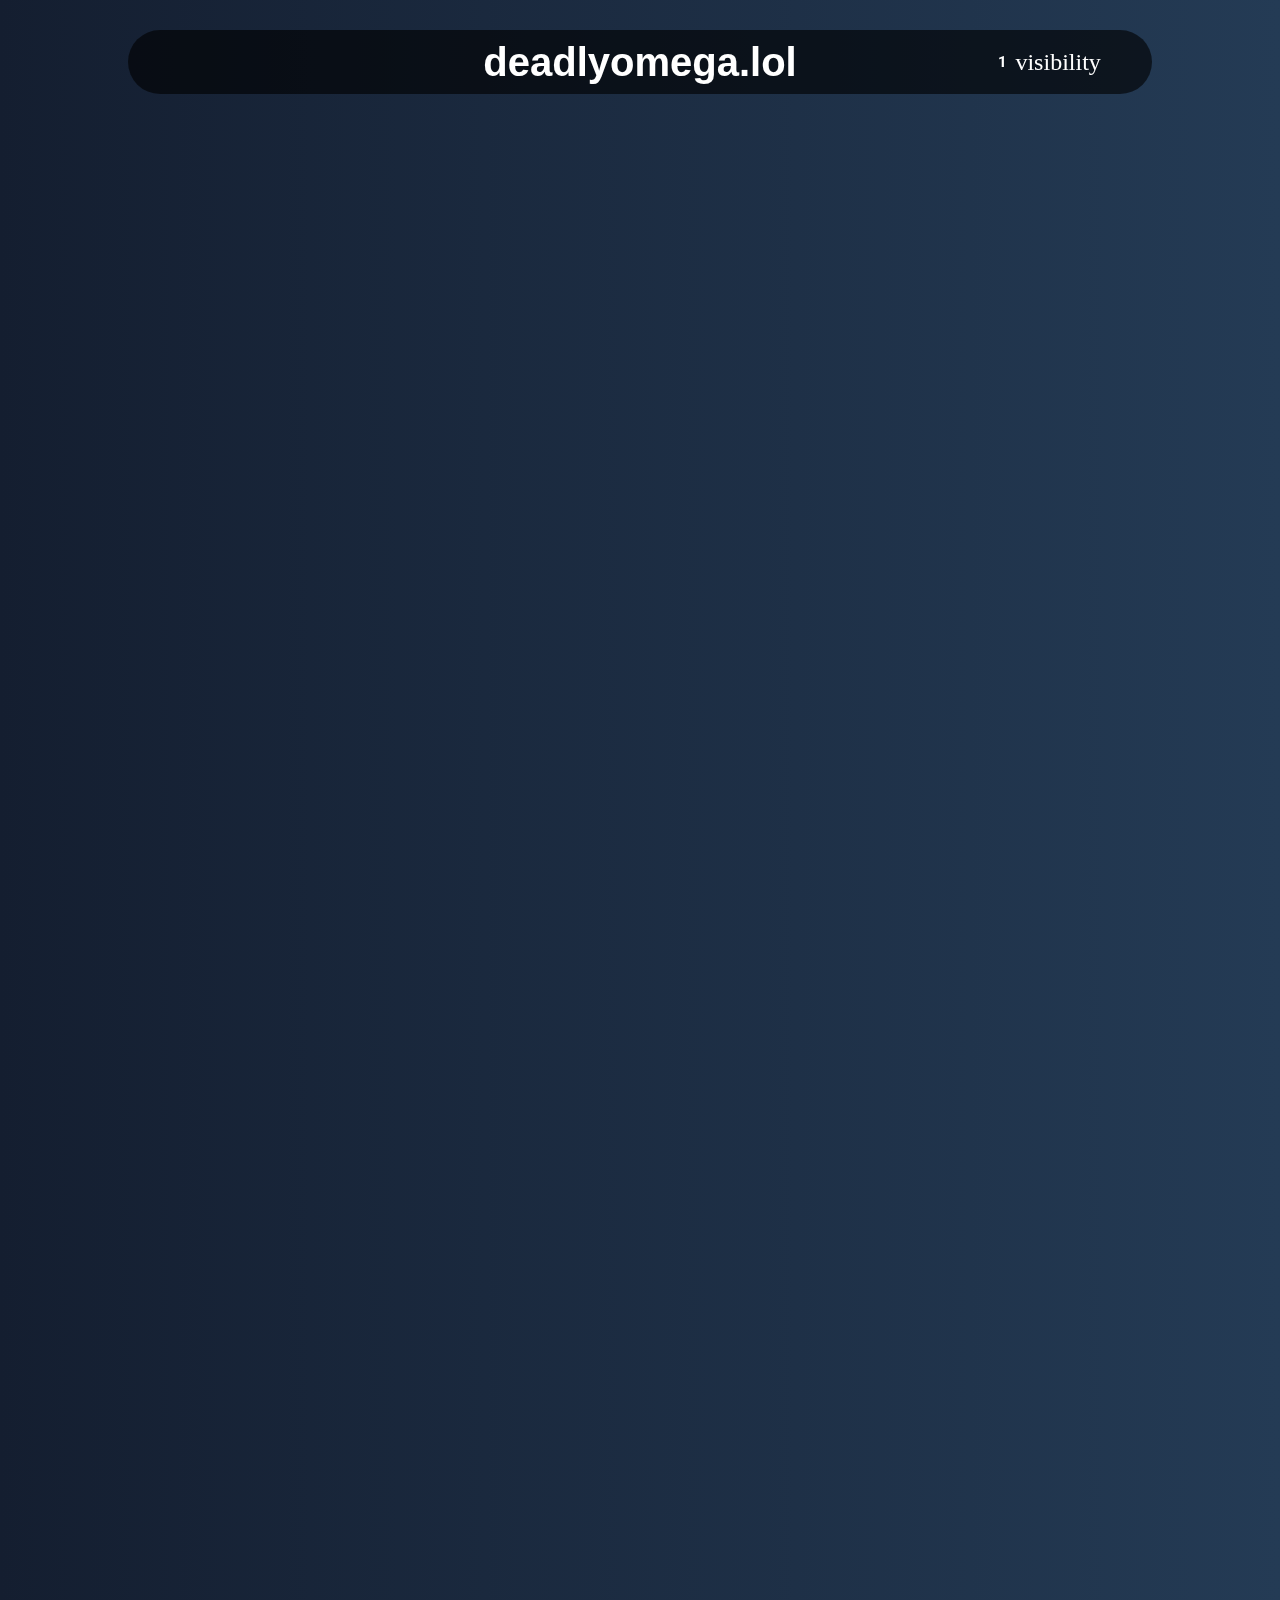
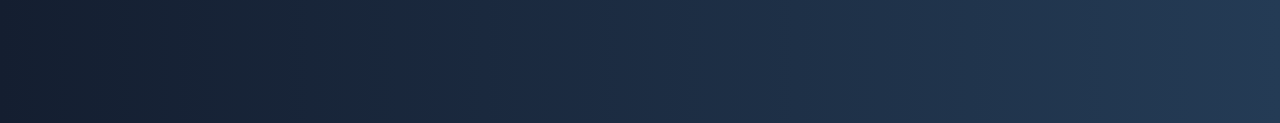
==== commit a2eb02e9: "a" ====
--- a/index.html
+++ b/index.html
@@ -33,7 +33,7 @@
   </div>
   <main>
     <div class="grid-container">
-      <div class="card card-background">
+      <div class="card card-background" style="background-color: #222222;">
         <h2 class="card-background-title">Select Background</h2>
         <div class="gradient-grid">
           <button class="gradient-option gradient-1" data-gradient="gradient-1"></button>
@@ -46,7 +46,7 @@
           <button class="gradient-option gradient-8" data-gradient="gradient-8"></button>
         </div>
       </div>
-      <div class="card card-large-h">
+      <div class="card card-large-h" style="background-color: #141e30;">
         <div class="abtme">
           <h2>Omega</h2>
           <p>16y/o who likes Coding & Minecraft</p>
@@ -68,7 +68,7 @@
           </div>
           <div id="gameOverScreen">
             <div>Game Over</div>
-            <div style="font-size: 1rem; margin-top: 10px;">
+            <div style="font-size: 1rem; margin-top: 100px;">
               Press Enter or Click to Restart
             </div>
           </div>
--- a/styles.css
+++ b/styles.css
@@ -116,9 +116,8 @@
     margin: 0 auto;
     display: grid;
     grid-template-columns: repeat(4, 1fr);
-    grid-auto-rows: 30%;
+    grid-auto-rows: 1fr;
     gap: 2%;
-  
     opacity: 0; /* Hidden initially */
     transform: translateY(20px);
     transition: opacity 0.5s ease-out, transform 0.5s ease-out;
@@ -149,24 +148,18 @@
     opacity: 0; /* Fade in animation */
     animation: fadeIn 0.6s ease-out forwards;
     background-color: #0000006b;
-    padding: 0;
-  }
-  
+  }
+
   /* Fade in animation for the cards */
   @keyframes fadeIn {
     to {
-      opacity: 0.8;
+      opacity: 1;
     }
   }
   
   /* Large card variations */
   .card-large-h {
     grid-column: span 2;
-    display: flex;
-    flex-direction: column;
-    justify-content: flex-end;
-    align-items: flex-start;
-    height: 100%; 
   }
   
   .card-large-v {
@@ -178,9 +171,6 @@
     grid-row: span 2;
   }
   
-  .card-wide {
-    grid-column: span 2;
-  }
 
   .card1 {
     background-image: url('https://i.kym-cdn.com/entries/icons/facebook/000/050/204/cover2.jpg');
@@ -330,10 +320,11 @@
   }
   .abtme {
     text-align: left;
-    vertical-align: bottom;
-    margin: 0;
-    margin-left: 5%;
-    margin-bottom: 5%;
+    display: block;
+    align-items: flex-end;
+    position: absolute;
+    bottom: 5%;
+    left: 5%;
   }
 
   .card-background {
@@ -345,9 +336,9 @@
 
   .card-background-title {
     color: #ffffff;
-    font-size: 1rem;
+    font-size: 1.3rem;
+    font-weight: 700;
     margin: 0 0 20px 0;
-    font-weight: normal;
     opacity: 0.9;
   }
 
@@ -411,7 +402,6 @@
     vertical-align: middle;
     text-align: center;
     align-items: center;
-    margin-bottom: 14%;
   }
 
   #birthdayMessage:hover {
@@ -428,11 +418,10 @@
       /* Game container (the playing field) */
       #gameContainer {
         width: 100%;
-        max-width: 600px;
-        aspect-ratio: 1/1; /* ensures square */
-        background-color: transparent;
-        position: relative;
-      }
+        max-width: 500px; /* Adjusted for better visibility */
+        aspect-ratio: 1/1; /* Keeps it square */
+        margin: auto; /* Centers the game */
+    }
       
       /* Canvas fills the container completely */
       #gameCanvas {
@@ -489,10 +478,11 @@
         cursor: pointer;
       }
       #splashOverlay img {
-        max-width: 80%;
+        max-width: 60%;
         height: auto;
       }
       .splashText {
         margin-top: 10px;
         font-size: 1.5rem;
-      }+      }
+      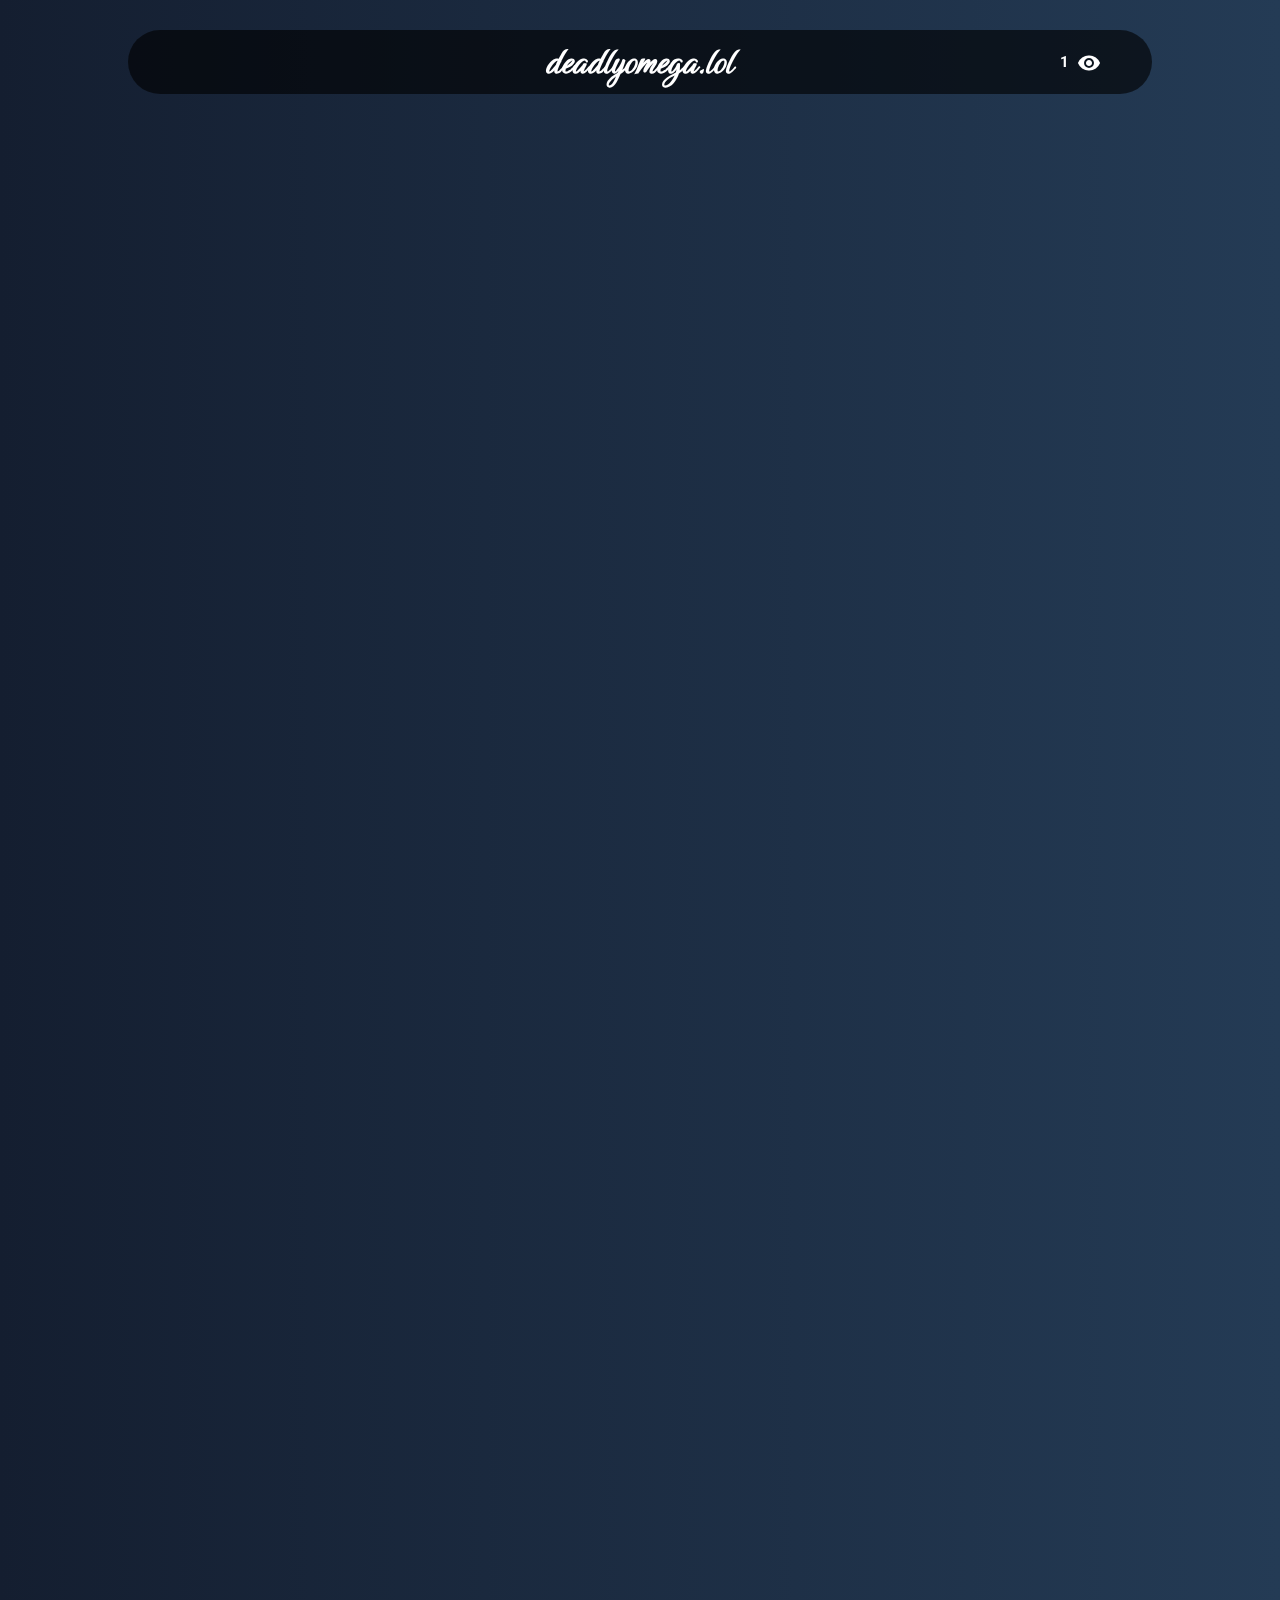
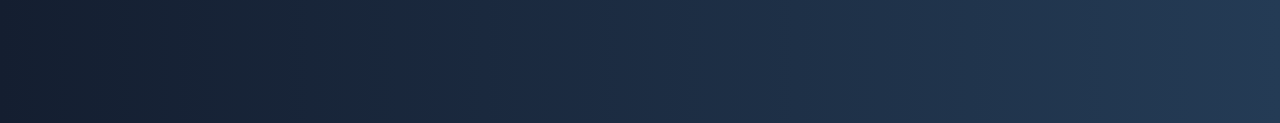
==== commit d53c92bb: "a" ====
--- a/index.html
+++ b/index.html
@@ -21,7 +21,10 @@
                 <h1 class="heading">deadlyomega.lol</h1>
                 <div class="counter-wrapper">
                   <h1 id="numberDisplay"></h1>
-                  <i class="material-icons">visibility</i>
+                  <div class="eye-icon">
+                    <i class="material-icons">visibility</i>
+                    <span class="eye-text">Times you viewed this site</span>
+                  </div>
                 </div>
             </nav>
         </header>
--- a/styles.css
+++ b/styles.css
@@ -485,4 +485,30 @@
         margin-top: 10px;
         font-size: 1.5rem;
       }
-      +      
+      .eye-icon {
+        position: relative;
+        display: inline-block;
+        cursor: pointer;
+    }
+    
+    .eye-text {
+        visibility: hidden;
+        width: 150px;
+        background-color: rgba(5, 113, 255, 0.486);
+        color: #fff;
+        font-size: 12px;
+        text-align: center;
+        padding: 5px 0;
+        border-radius: 6px;
+        position: absolute;
+        top: 70%; /* Position the tooltip above the icon */
+        left: 50%;
+        transform: translateX(-50%);
+        z-index: 1;
+        white-space: nowrap;
+    }
+    
+    .eye-icon:hover .eye-text {
+        visibility: visible;
+    }